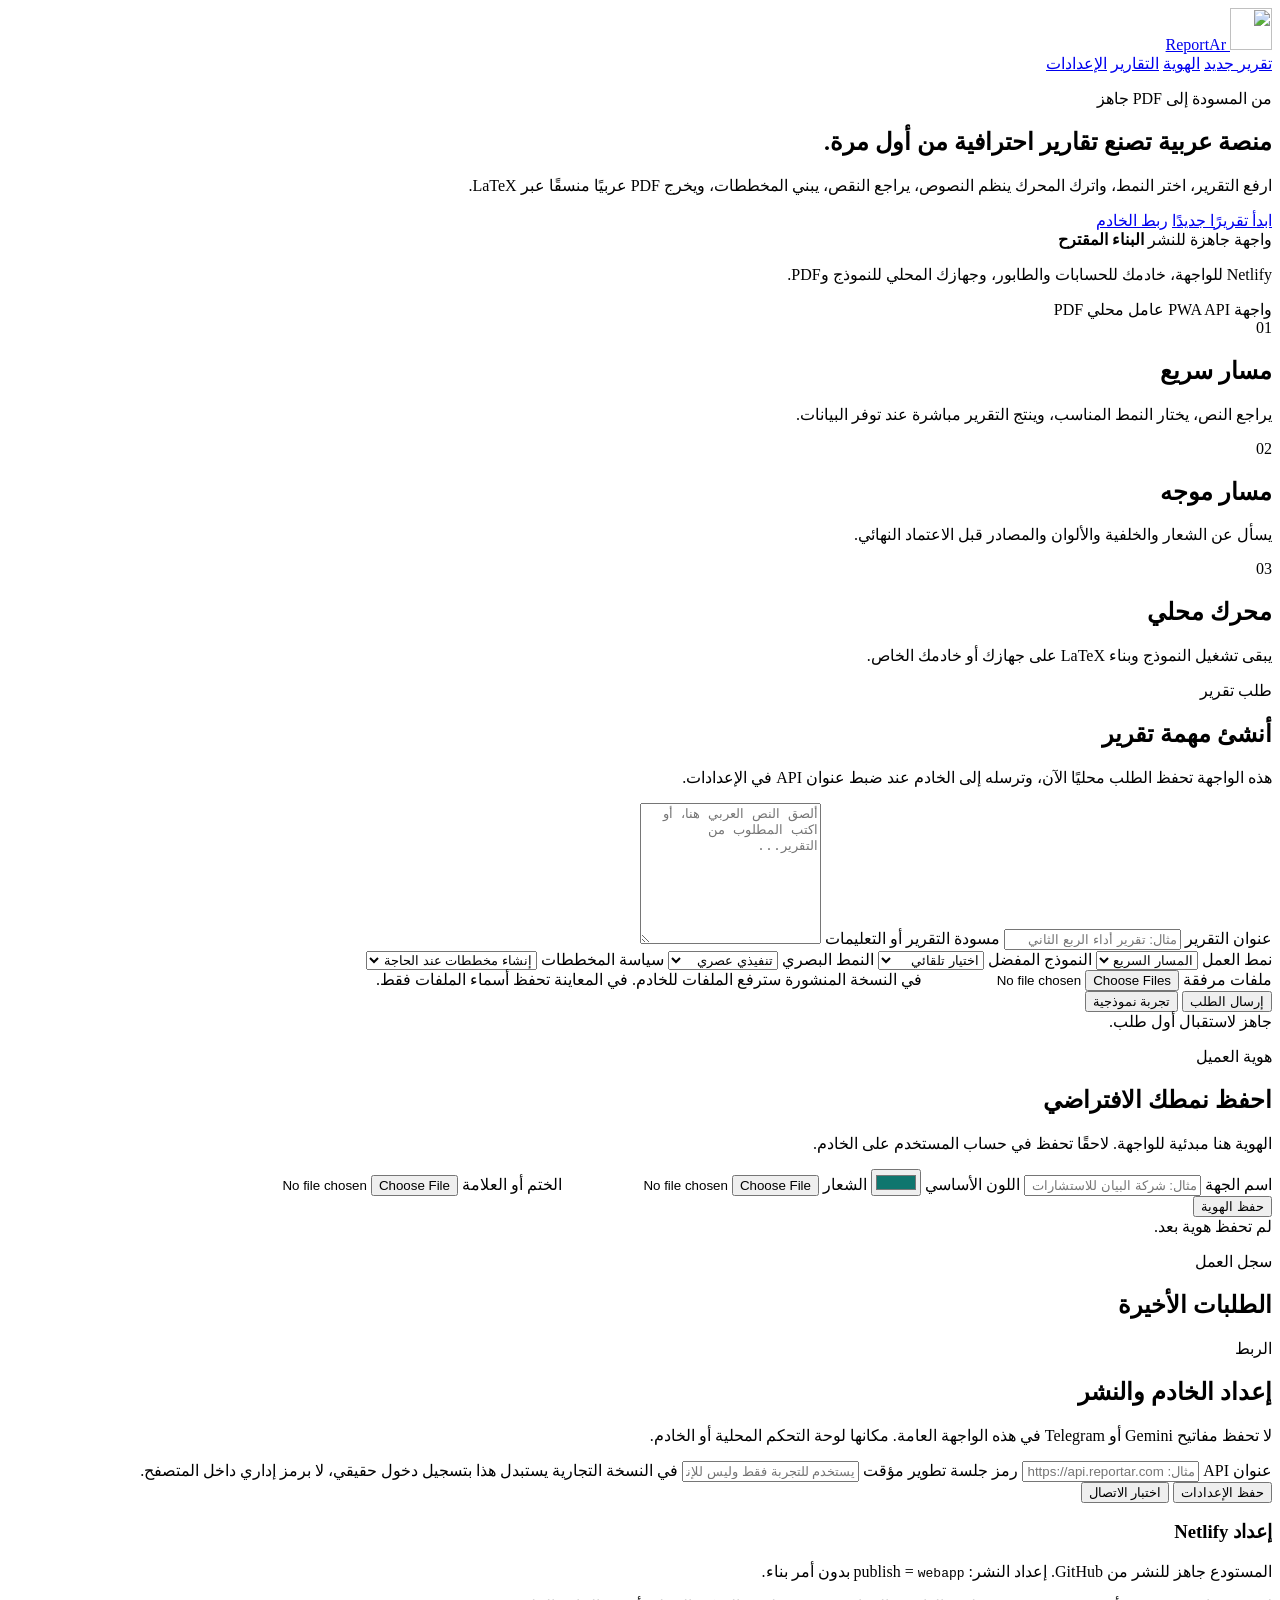
==== webapp/index.html @ 1056190a "Add Netlify-ready PWA web app" ====
<!doctype html>
<html lang="ar" dir="rtl">
<head>
  <meta charset="utf-8">
  <meta name="viewport" content="width=device-width, initial-scale=1, viewport-fit=cover">
  <meta name="theme-color" content="#0f766e">
  <meta name="apple-mobile-web-app-capable" content="yes">
  <meta name="apple-mobile-web-app-title" content="ReportAr">
  <meta name="apple-mobile-web-app-status-bar-style" content="black-translucent">
  <title>ReportAr | منصة التقارير العربية</title>
  <link rel="manifest" href="/manifest.webmanifest">
  <link rel="icon" href="/assets/icon.svg" type="image/svg+xml">
  <link rel="stylesheet" href="/styles.css">
</head>
<body>
  <div class="app-shell">
    <header class="hero">
      <nav class="topbar" aria-label="التنقل الرئيسي">
        <a class="brand" href="#home" aria-label="ReportAr">
          <img src="/assets/icon.svg" alt="" width="42" height="42">
          <span>ReportAr</span>
        </a>
        <div class="nav-links">
          <a href="#new">تقرير جديد</a>
          <a href="#identity">الهوية</a>
          <a href="#reports">التقارير</a>
          <a href="#settings">الإعدادات</a>
        </div>
        <button class="install-button" id="installButton" type="button" hidden>تثبيت التطبيق</button>
      </nav>

      <section class="hero-grid" id="home">
        <div class="hero-copy">
          <p class="eyebrow">من المسودة إلى PDF جاهز</p>
          <h1>منصة عربية تصنع تقارير احترافية من أول مرة.</h1>
          <p class="lead">
            ارفع التقرير، اختر النمط، واترك المحرك ينظم النصوص، يراجع النقص،
            يبني المخططات، ويخرج PDF عربيًا منسقًا عبر LaTeX.
          </p>
          <div class="hero-actions">
            <a class="primary-action" href="#new">ابدأ تقريرًا جديدًا</a>
            <a class="secondary-action" href="#settings">ربط الخادم</a>
          </div>
        </div>
        <aside class="hero-card" aria-label="ملخص حالة المنصة">
          <div class="status-dot" id="apiStatusDot"></div>
          <span id="apiStatusText">واجهة جاهزة للنشر</span>
          <strong>البناء المقترح</strong>
          <p>Netlify للواجهة، خادمك للحسابات والطابور، وجهازك المحلي للنموذج وPDF.</p>
          <div class="mini-steps">
            <span>واجهة PWA</span>
            <span>API</span>
            <span>عامل محلي</span>
            <span>PDF</span>
          </div>
        </aside>
      </section>
    </header>

    <main>
      <section class="section cards" aria-label="ميزات المنتج">
        <article class="feature-card">
          <span class="feature-icon">01</span>
          <h2>مسار سريع</h2>
          <p>يراجع النص، يختار النمط المناسب، وينتج التقرير مباشرة عند توفر البيانات.</p>
        </article>
        <article class="feature-card">
          <span class="feature-icon">02</span>
          <h2>مسار موجه</h2>
          <p>يسأل عن الشعار والخلفية والألوان والمصادر قبل الاعتماد النهائي.</p>
        </article>
        <article class="feature-card">
          <span class="feature-icon">03</span>
          <h2>محرك محلي</h2>
          <p>يبقى تشغيل النموذج وبناء LaTeX على جهازك أو خادمك الخاص.</p>
        </article>
      </section>

      <section class="panel" id="new">
        <div class="section-heading">
          <p class="eyebrow">طلب تقرير</p>
          <h2>أنشئ مهمة تقرير</h2>
          <p>هذه الواجهة تحفظ الطلب محليًا الآن، وترسله إلى الخادم عند ضبط عنوان API في الإعدادات.</p>
        </div>
        <form class="report-form" id="reportForm">
          <label>
            عنوان التقرير
            <input name="title" required placeholder="مثال: تقرير أداء الربع الثاني">
          </label>
          <label>
            مسودة التقرير أو التعليمات
            <textarea name="reportText" required rows="9" placeholder="ألصق النص العربي هنا، أو اكتب المطلوب من التقرير..."></textarea>
          </label>
          <div class="form-grid">
            <label>
              نمط العمل
              <select name="mode">
                <option value="fast">المسار السريع</option>
                <option value="guided">المسار الموجه</option>
              </select>
            </label>
            <label>
              النموذج المفضل
              <select name="provider">
                <option value="">اختيار تلقائي</option>
                <option value="local">النموذج المحلي</option>
                <option value="gemini">Gemini</option>
              </select>
            </label>
            <label>
              النمط البصري
              <select name="theme">
                <option value="executive-modern">تنفيذي عصري</option>
                <option value="official-formal">رسمي مؤسسي</option>
                <option value="academic-clean">أكاديمي هادئ</option>
                <option value="heritage-elegant">تراثي أنيق</option>
                <option value="data-dashboard">لوحة مؤشرات</option>
                <option value="minimal-neutral">محايد بسيط</option>
              </select>
            </label>
            <label>
              سياسة المخططات
              <select name="charts">
                <option value="auto">إنشاء مخططات عند الحاجة</option>
                <option value="required">أضف مخططات احترافية</option>
                <option value="none">بدون مخططات</option>
              </select>
            </label>
          </div>
          <label>
            ملفات مرفقة
            <input name="files" type="file" multiple accept=".txt,.pdf,.docx,.png,.jpg,.jpeg,.webp">
            <span class="hint">في النسخة المنشورة سترفع الملفات للخادم. في المعاينة تحفظ أسماء الملفات فقط.</span>
          </label>
          <div class="actions-row">
            <button class="primary-action" type="submit">إرسال الطلب</button>
            <button class="secondary-action" type="button" id="fillDemo">تجربة نموذجية</button>
          </div>
        </form>
        <div class="notice" id="submitResult" role="status">جاهز لاستقبال أول طلب.</div>
      </section>

      <section class="panel" id="identity">
        <div class="section-heading">
          <p class="eyebrow">هوية العميل</p>
          <h2>احفظ نمطك الافتراضي</h2>
          <p>الهوية هنا مبدئية للواجهة. لاحقًا تحفظ في حساب المستخدم على الخادم.</p>
        </div>
        <form class="identity-form" id="identityForm">
          <div class="form-grid">
            <label>
              اسم الجهة
              <input name="organization" placeholder="مثال: شركة البيان للاستشارات">
            </label>
            <label>
              اللون الأساسي
              <input name="primaryColor" type="color" value="#0f766e">
            </label>
            <label>
              الشعار
              <input name="logo" type="file" accept=".png,.jpg,.jpeg,.webp,.svg">
            </label>
            <label>
              الختم أو العلامة
              <input name="stamp" type="file" accept=".png,.jpg,.jpeg,.webp,.svg">
            </label>
          </div>
          <button class="primary-action" type="submit">حفظ الهوية</button>
        </form>
        <div class="identity-preview" id="identityPreview">
          <span>لم تحفظ هوية بعد.</span>
        </div>
      </section>

      <section class="panel" id="reports">
        <div class="section-heading">
          <p class="eyebrow">سجل العمل</p>
          <h2>الطلبات الأخيرة</h2>
        </div>
        <div class="reports-list" id="reportsList"></div>
      </section>

      <section class="panel" id="settings">
        <div class="section-heading">
          <p class="eyebrow">الربط</p>
          <h2>إعداد الخادم والنشر</h2>
          <p>لا تحفظ مفاتيح Gemini أو Telegram في هذه الواجهة العامة. مكانها لوحة التحكم المحلية أو الخادم.</p>
        </div>
        <form class="settings-form" id="settingsForm">
          <label>
            عنوان API
            <input name="apiBaseUrl" inputmode="url" placeholder="مثال: https://api.reportar.com">
          </label>
          <label>
            رمز جلسة تطوير مؤقت
            <input name="devToken" type="password" autocomplete="off" placeholder="يستخدم للتجربة فقط وليس للإنتاج">
            <span class="hint">في النسخة التجارية يستبدل هذا بتسجيل دخول حقيقي، لا برمز إداري داخل المتصفح.</span>
          </label>
          <div class="actions-row">
            <button class="primary-action" type="submit">حفظ الإعدادات</button>
            <button class="secondary-action" type="button" id="testApi">اختبار الاتصال</button>
          </div>
        </form>
        <div class="deploy-box">
          <h3>إعداد Netlify</h3>
          <p>المستودع جاهز للنشر من GitHub. إعداد النشر: publish = <code>webapp</code> بدون أمر بناء.</p>
          <p>لا تضع مفاتيح Telegram أو Gemini في Netlify لهذه الواجهة. المفاتيح تبقى في لوحة التحكم المحلية أو في الخادم الخلفي عند تجهيزه.</p>
        </div>
      </section>
    </main>
  </div>
  <script src="/app.js" defer></script>
</body>
</html>
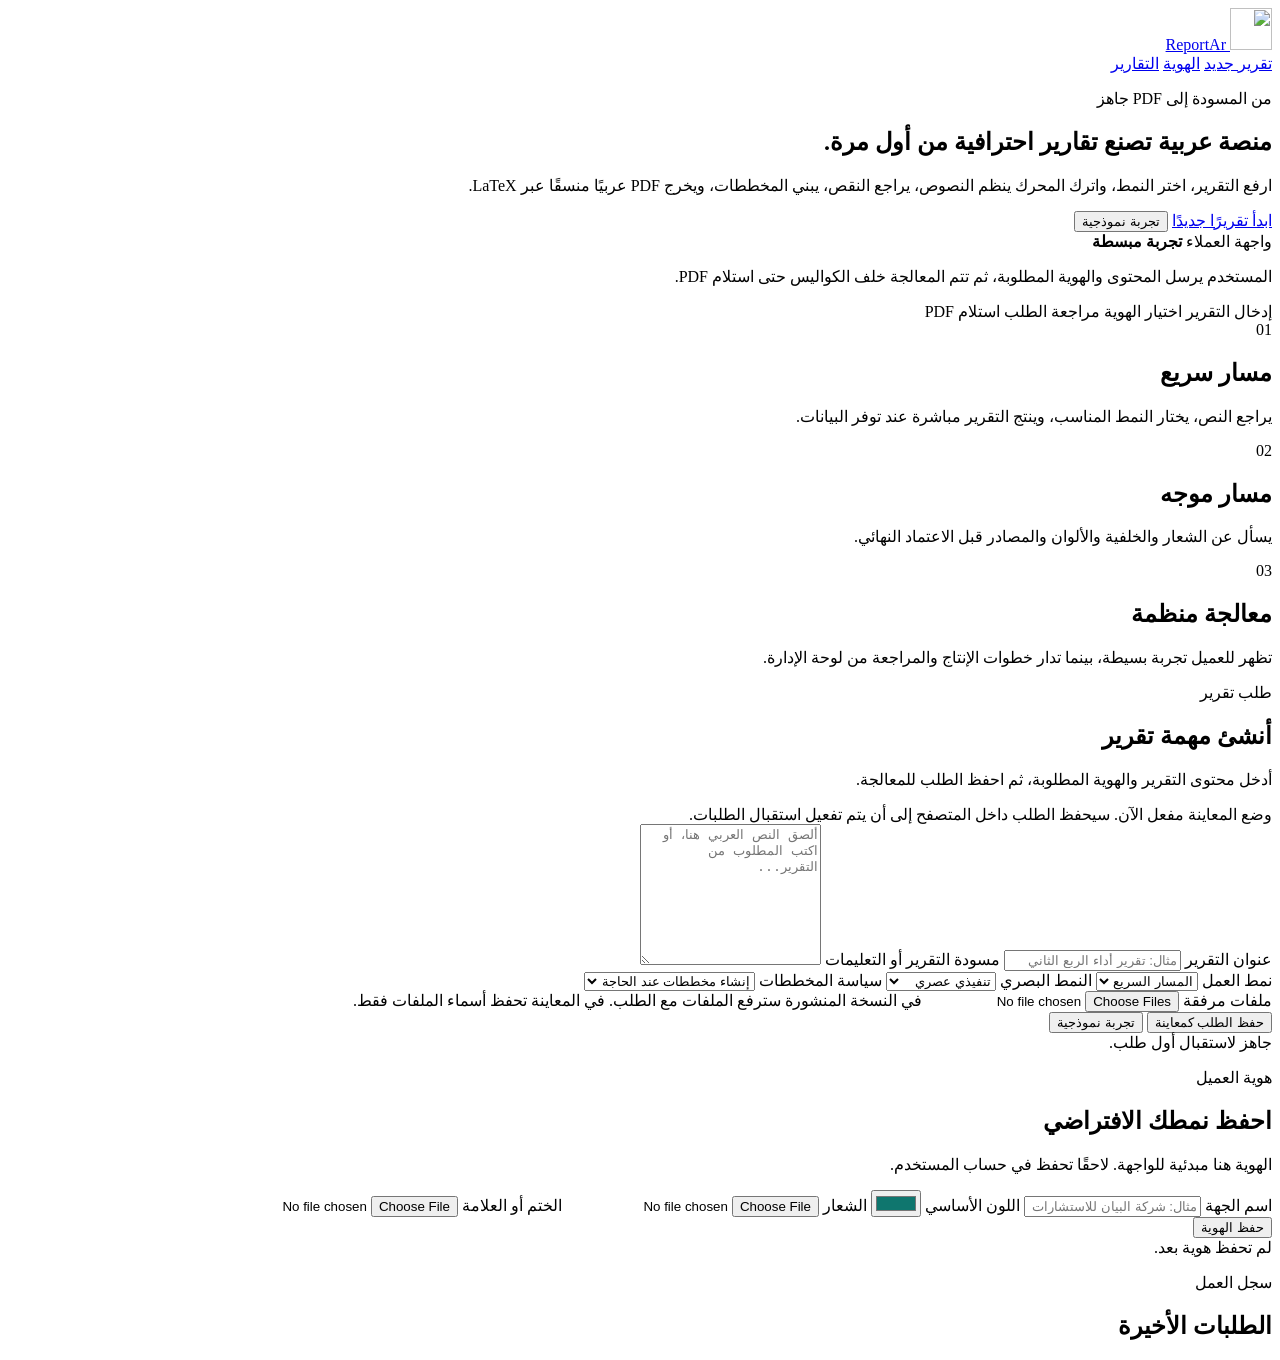
==== commit f06a386a: "Simplify public PWA for customer requests" ====
--- a/webapp/index.html
+++ b/webapp/index.html
@@ -10,7 +10,7 @@
   <title>ReportAr | منصة التقارير العربية</title>
   <link rel="manifest" href="/manifest.webmanifest">
   <link rel="icon" href="/assets/icon.svg" type="image/svg+xml">
-  <link rel="stylesheet" href="/styles.css">
+  <link rel="stylesheet" href="/styles.css?v=2">
 </head>
 <body>
   <div class="app-shell">
@@ -24,7 +24,6 @@
           <a href="#new">تقرير جديد</a>
           <a href="#identity">الهوية</a>
           <a href="#reports">التقارير</a>
-          <a href="#settings">الإعدادات</a>
         </div>
         <button class="install-button" id="installButton" type="button" hidden>تثبيت التطبيق</button>
       </nav>
@@ -39,19 +38,19 @@
           </p>
           <div class="hero-actions">
             <a class="primary-action" href="#new">ابدأ تقريرًا جديدًا</a>
-            <a class="secondary-action" href="#settings">ربط الخادم</a>
+            <button class="secondary-action" type="button" id="heroDemo">تجربة نموذجية</button>
           </div>
         </div>
         <aside class="hero-card" aria-label="ملخص حالة المنصة">
           <div class="status-dot" id="apiStatusDot"></div>
-          <span id="apiStatusText">واجهة جاهزة للنشر</span>
-          <strong>البناء المقترح</strong>
-          <p>Netlify للواجهة، خادمك للحسابات والطابور، وجهازك المحلي للنموذج وPDF.</p>
+          <span id="apiStatusText">واجهة العملاء</span>
+          <strong>تجربة مبسطة</strong>
+          <p>المستخدم يرسل المحتوى والهوية المطلوبة، ثم تتم المعالجة خلف الكواليس حتى استلام PDF.</p>
           <div class="mini-steps">
-            <span>واجهة PWA</span>
-            <span>API</span>
-            <span>عامل محلي</span>
-            <span>PDF</span>
+            <span>إدخال التقرير</span>
+            <span>اختيار الهوية</span>
+            <span>مراجعة الطلب</span>
+            <span>استلام PDF</span>
           </div>
         </aside>
       </section>
@@ -71,8 +70,8 @@
         </article>
         <article class="feature-card">
           <span class="feature-icon">03</span>
-          <h2>محرك محلي</h2>
-          <p>يبقى تشغيل النموذج وبناء LaTeX على جهازك أو خادمك الخاص.</p>
+          <h2>معالجة منظمة</h2>
+          <p>تظهر للعميل تجربة بسيطة، بينما تدار خطوات الإنتاج والمراجعة من لوحة الإدارة.</p>
         </article>
       </section>
 
@@ -80,7 +79,10 @@
         <div class="section-heading">
           <p class="eyebrow">طلب تقرير</p>
           <h2>أنشئ مهمة تقرير</h2>
-          <p>هذه الواجهة تحفظ الطلب محليًا الآن، وترسله إلى الخادم عند ضبط عنوان API في الإعدادات.</p>
+          <p>أدخل محتوى التقرير والهوية المطلوبة، ثم احفظ الطلب للمعالجة.</p>
+        </div>
+        <div class="mode-banner" id="modeBanner">
+          وضع المعاينة مفعل الآن. سيحفظ الطلب داخل المتصفح إلى أن يتم تفعيل استقبال الطلبات.
         </div>
         <form class="report-form" id="reportForm">
           <label>
@@ -97,14 +99,6 @@
               <select name="mode">
                 <option value="fast">المسار السريع</option>
                 <option value="guided">المسار الموجه</option>
-              </select>
-            </label>
-            <label>
-              النموذج المفضل
-              <select name="provider">
-                <option value="">اختيار تلقائي</option>
-                <option value="local">النموذج المحلي</option>
-                <option value="gemini">Gemini</option>
               </select>
             </label>
             <label>
@@ -130,10 +124,10 @@
           <label>
             ملفات مرفقة
             <input name="files" type="file" multiple accept=".txt,.pdf,.docx,.png,.jpg,.jpeg,.webp">
-            <span class="hint">في النسخة المنشورة سترفع الملفات للخادم. في المعاينة تحفظ أسماء الملفات فقط.</span>
+            <span class="hint">في النسخة المنشورة سترفع الملفات مع الطلب. في المعاينة تحفظ أسماء الملفات فقط.</span>
           </label>
           <div class="actions-row">
-            <button class="primary-action" type="submit">إرسال الطلب</button>
+            <button class="primary-action" id="submitButton" type="submit">حفظ الطلب كمعاينة</button>
             <button class="secondary-action" type="button" id="fillDemo">تجربة نموذجية</button>
           </div>
         </form>
@@ -144,7 +138,7 @@
         <div class="section-heading">
           <p class="eyebrow">هوية العميل</p>
           <h2>احفظ نمطك الافتراضي</h2>
-          <p>الهوية هنا مبدئية للواجهة. لاحقًا تحفظ في حساب المستخدم على الخادم.</p>
+          <p>الهوية هنا مبدئية للواجهة. لاحقًا تحفظ في حساب المستخدم.</p>
         </div>
         <form class="identity-form" id="identityForm">
           <div class="form-grid">
@@ -179,36 +173,8 @@
         </div>
         <div class="reports-list" id="reportsList"></div>
       </section>
-
-      <section class="panel" id="settings">
-        <div class="section-heading">
-          <p class="eyebrow">الربط</p>
-          <h2>إعداد الخادم والنشر</h2>
-          <p>لا تحفظ مفاتيح Gemini أو Telegram في هذه الواجهة العامة. مكانها لوحة التحكم المحلية أو الخادم.</p>
-        </div>
-        <form class="settings-form" id="settingsForm">
-          <label>
-            عنوان API
-            <input name="apiBaseUrl" inputmode="url" placeholder="مثال: https://api.reportar.com">
-          </label>
-          <label>
-            رمز جلسة تطوير مؤقت
-            <input name="devToken" type="password" autocomplete="off" placeholder="يستخدم للتجربة فقط وليس للإنتاج">
-            <span class="hint">في النسخة التجارية يستبدل هذا بتسجيل دخول حقيقي، لا برمز إداري داخل المتصفح.</span>
-          </label>
-          <div class="actions-row">
-            <button class="primary-action" type="submit">حفظ الإعدادات</button>
-            <button class="secondary-action" type="button" id="testApi">اختبار الاتصال</button>
-          </div>
-        </form>
-        <div class="deploy-box">
-          <h3>إعداد Netlify</h3>
-          <p>المستودع جاهز للنشر من GitHub. إعداد النشر: publish = <code>webapp</code> بدون أمر بناء.</p>
-          <p>لا تضع مفاتيح Telegram أو Gemini في Netlify لهذه الواجهة. المفاتيح تبقى في لوحة التحكم المحلية أو في الخادم الخلفي عند تجهيزه.</p>
-        </div>
-      </section>
     </main>
   </div>
-  <script src="/app.js" defer></script>
+  <script src="/app.js?v=2" defer></script>
 </body>
 </html>
